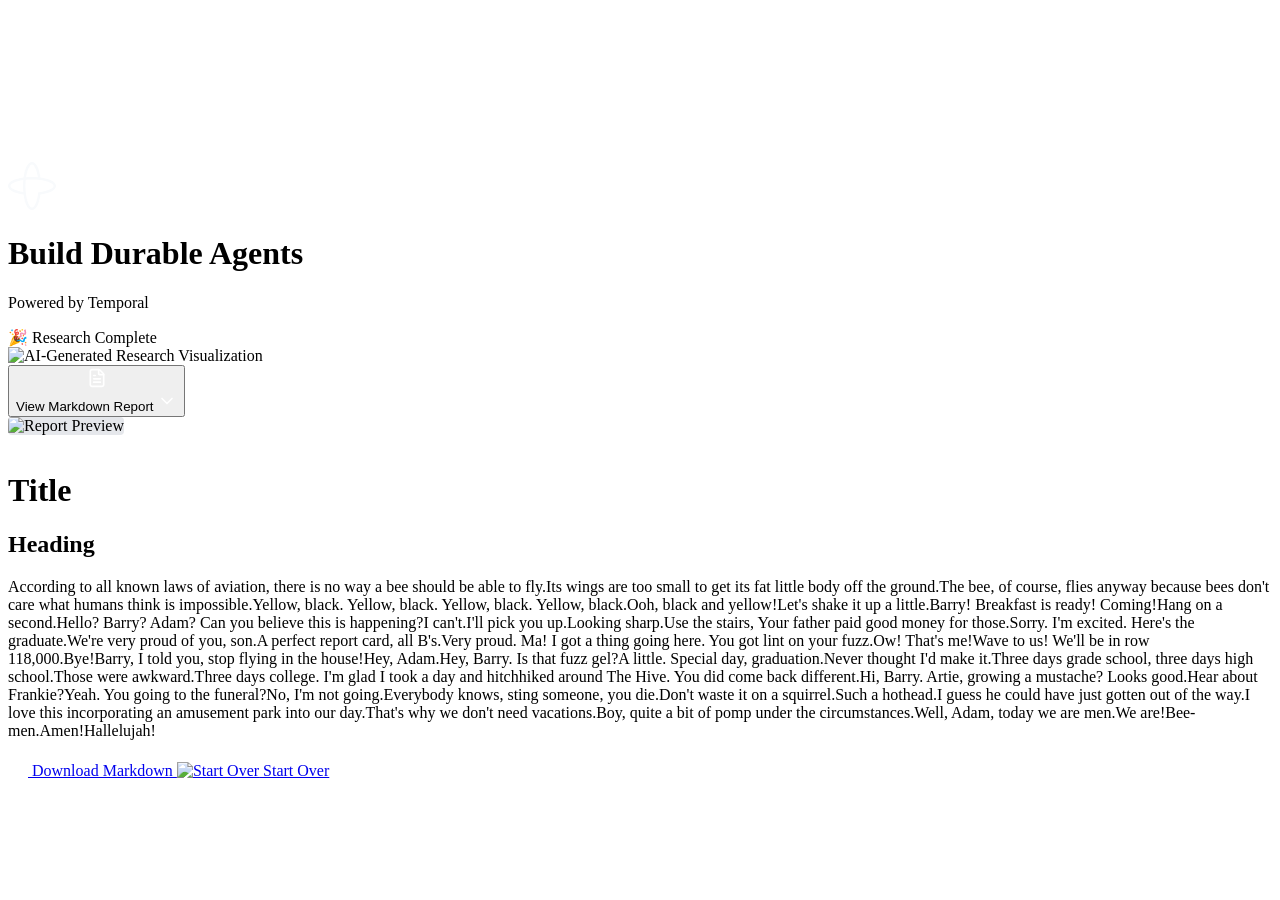
==== ui/success.html @ 63f146ba "UI improvements: static background, retry indicator, markdown rendering - Set NeatGradient speed to " ====
<!DOCTYPE html>
<html lang="en">
<head>
    <meta charset="UTF-8">
    <meta name="viewport" content="width=device-width, initial-scale=1.0">
    <title>Success - Build Durable Agents</title>
    <link rel="stylesheet" href="static/src/css/styles.css">
</head>
<body class="success-page">
    <canvas id="gradient-canvas"></canvas>
    <div class="full-overlay"></div>

    <div class="content-section">
        <!-- Temporal Logo -->
        <svg class="temporal-logo" width="48" height="48" viewBox="0 0 48 48" fill="none" xmlns="http://www.w3.org/2000/svg">
            <path d="M32.4154 15.5846C31.2802 7.09512 28.4175 0 24 0C19.5949 0 16.7198 7.09512 15.5846 15.5846C7.09511 16.7198 0 19.5825 0 24C0 28.4051 7.09511 31.2802 15.5846 32.4154C16.7198 40.9049 19.5825 48 24 48C28.4051 48 31.2802 40.9049 32.4154 32.4154C40.9049 31.2802 48 28.4175 48 24C48 19.5825 40.9049 16.7075 32.4154 15.5846ZM15.3131 29.9229C7.18149 28.7506 2.43084 26.0607 2.43084 23.9877C2.43084 21.9147 7.16915 19.2247 15.3131 18.0524C15.128 20.0144 15.0416 22.0134 15.0416 23.9877C15.0416 25.962 15.128 27.9733 15.3131 29.9229ZM24 2.41851C26.073 2.41851 28.763 7.15682 29.9352 15.3008C27.9733 15.1157 25.9743 15.0293 24 15.0293C22.0257 15.0293 20.0267 15.128 18.0648 15.3008C19.237 7.16916 21.927 2.41851 24 2.41851ZM32.6869 29.9229C32.292 29.9846 30.6386 30.1697 30.2314 30.219C30.1943 30.6386 29.9969 32.2797 29.9352 32.6746C28.763 40.8062 26.073 45.5568 24 45.5568C21.927 45.5568 19.237 40.8185 18.0648 32.6746C18.0031 32.2797 17.818 30.6262 17.7686 30.219C17.5835 28.2941 17.4602 26.2211 17.4602 23.9877C17.4602 21.7542 17.5712 19.6936 17.7686 17.7563C19.6936 17.5712 21.7666 17.4478 24 17.4478C26.2334 17.4478 28.2941 17.5589 30.2314 17.7563C30.6509 17.7933 32.292 17.9907 32.6869 18.0524C40.8185 19.2247 45.5691 21.9147 45.5691 23.9877C45.5691 26.0607 40.8185 28.7506 32.6869 29.9229Z" fill="#F8FAFC"/>
        </svg>
        
        <!-- Main Heading -->
        <h1 class="main-heading">Build Durable Agents</h1>
        <p class="subtitle">Powered by Temporal</p>

        <!-- Success Heading -->
        <div class="success-heading">
            <span class="party-popper">🎉</span>
            <span class="success-heading-text">Research Complete</span>
        </div>

        <div class="placeholder-image">
            <img class="report-image" alt="AI-Generated Research Visualization" src=""/>
        </div>

        <!-- Buttons -->
        <div class="buttons-container">
            <button class="btn btn-primary" id="viewReportBtn">
                <svg class="file-icon" width="20" height="20" viewBox="0 0 20 20" fill="none" xmlns="http://www.w3.org/2000/svg">
                    <path d="M4.99967 18.3337C4.55765 18.3337 4.13372 18.1581 3.82116 17.8455C3.5086 17.5329 3.33301 17.109 3.33301 16.667V3.33366C3.33301 2.89163 3.5086 2.46771 3.82116 2.15515C4.13372 1.84259 4.55765 1.66699 4.99967 1.66699H11.6663C11.9301 1.66657 12.1914 1.71833 12.4351 1.8193C12.6788 1.92027 12.9001 2.06846 13.0863 2.25533L16.0763 5.24533C16.2637 5.43158 16.4123 5.65312 16.5136 5.89713C16.6149 6.14114 16.6668 6.4028 16.6663 6.66699V16.667C16.6663 17.109 16.4907 17.5329 16.1782 17.8455C15.8656 18.1581 15.4417 18.3337 14.9997 18.3337H4.99967Z" stroke="white" stroke-width="1.66667" stroke-linecap="round" stroke-linejoin="round"/>
                    <path d="M11.667 1.66699V5.83366C11.667 6.05467 11.7548 6.26663 11.9111 6.42291C12.0674 6.57919 12.2793 6.66699 12.5003 6.66699H16.667" stroke="white" stroke-width="1.66667" stroke-linecap="round" stroke-linejoin="round"/>
                    <path d="M8.33366 7.5H6.66699" stroke="white" stroke-width="1.66667" stroke-linecap="round" stroke-linejoin="round"/>
                    <path d="M13.3337 10.833H6.66699" stroke="white" stroke-width="1.66667" stroke-linecap="round" stroke-linejoin="round"/>
                    <path d="M13.3337 14.167H6.66699" stroke="white" stroke-width="1.66667" stroke-linecap="round" stroke-linejoin="round"/>
                </svg>
                <div class="btn-content">
                    <span>View Markdown Report</span>
                    <svg class="chevron open" xmlns="http://www.w3.org/2000/svg" width="20" height="20" viewBox="0 0 20 20" fill="none">
                        <path d="M5 7.5L10 12.5L15 7.5" stroke="white" stroke-width="1.66667" stroke-linecap="round" stroke-linejoin="round"/>
                    </svg>
                </div>
            </button>
        </div>

        <!-- Accordion Content -->
        <div class="accordion-content open" id="accordionContent">
            <div class="markdown-content">
                <img src="" alt="Report Preview" style="width: 395px; height: 246.08px; background: #E5E7EB; border-radius: 4px; margin-bottom: 1rem;">
                
                <h1>Title</h1>
                
                <h2>Heading</h2>
                
                <p>According to all known laws of aviation, there is no way a bee should be able to fly.Its wings are too small to get its fat little body off the ground.The bee, of course, flies anyway because bees don't care what humans think is impossible.Yellow, black. Yellow, black. Yellow, black. Yellow, black.Ooh, black and yellow!Let's shake it up a little.Barry! Breakfast is ready! Coming!Hang on a second.Hello? Barry? Adam? Can you believe this is happening?I can't.I'll pick you up.Looking sharp.Use the stairs, Your father paid good money for those.Sorry. I'm excited. Here's the graduate.We're very proud of you, son.A perfect report card, all B's.Very proud. Ma! I got a thing going here. You got lint on your fuzz.Ow! That's me!Wave to us! We'll be in row 118,000.Bye!Barry, I told you, stop flying in the house!Hey, Adam.Hey, Barry. Is that fuzz gel?A little. Special day, graduation.Never thought I'd make it.Three days grade school, three days high school.Those were awkward.Three days college. I'm glad I took a day and hitchhiked around The Hive. You did come back different.Hi, Barry. Artie, growing a mustache? Looks good.Hear about Frankie?Yeah. You going to the funeral?No, I'm not going.Everybody knows, sting someone, you die.Don't waste it on a squirrel.Such a hothead.I guess he could have just gotten out of the way.I love this incorporating an amusement park into our day.That's why we don't need vacations.Boy, quite a bit of pomp under the circumstances.Well, Adam, today we are men.We are!Bee-men.Amen!Hallelujah!</p>
            </div>
        </div>

        <!-- Download Button Container -->
        <div class="download-container">
            <a href="#" class="btn btn-secondary" download>
                <svg xmlns="http://www.w3.org/2000/svg" width="20" height="20" viewBox="0 0 20 20" fill="none">
                    <path d="M4.99967 18.3337C4.55765 18.3337 4.13372 18.1581 3.82116 17.8455C3.5086 17.5329 3.33301 17.109 3.33301 16.667V3.33366C3.33301 2.89163 3.5086 2.46771 3.82116 2.15515C4.13372 1.84259 4.55765 1.66699 4.99967 1.66699H11.6663C11.9301 1.66657 12.1914 1.71833 12.4351 1.8193C12.6788 1.92027 12.9001 2.06846 13.0863 2.25533L16.0763 5.24533C16.2637 5.43158 16.4123 5.65312 16.5136 5.89713C16.6149 6.14114 16.6668 6.4028 16.6663 6.66699V16.667C16.6663 17.109 16.4907 17.5329 16.1782 17.8455C15.8656 18.1581 15.4417 18.3337 14.9997 18.3337H4.99967Z" stroke="white" stroke-width="1.66667" stroke-linecap="round" stroke-linejoin="round"/>
                    <path d="M11.667 1.66699V5.83366C11.667 6.05467 11.7548 6.26663 11.9111 6.42291C12.0674 6.57919 12.2793 6.66699 12.5003 6.66699H16.667" stroke="white" stroke-width="1.66667" stroke-linecap="round" stroke-linejoin="round"/>
                    <path d="M8.33366 7.5H6.66699" stroke="white" stroke-width="1.66667" stroke-linecap="round" stroke-linejoin="round"/>
                    <path d="M13.3337 10.833H6.66699" stroke="white" stroke-width="1.66667" stroke-linecap="round" stroke-linejoin="round"/>
                    <path d="M13.3337 14.167H6.66699" stroke="white" stroke-width="1.66667" stroke-linecap="round" stroke-linejoin="round"/>
                </svg>
                Download Markdown
            </a>
            <a href="/" class="btn-start-over">
                <img src="static/public/icons/start-over.svg" alt="Start Over">
                Start Over
            </a>
        </div>
    </div>

    <script type="module">
        import { NeatGradient } from 'https://cdn.jsdelivr.net/npm/@firecms/neat@0.3.0/+esm';

        const neat = new NeatGradient({
            ref: document.getElementById('gradient-canvas'),
            colors: [
                {
                    color: '#444CE7',
                    enabled: true,
                },
                {
                    color: '#141414',
                    enabled: true,
                },
                {
                    color: '#2A2B8A',
                    enabled: true,
                },
                {
                    color: '#F8FAFC',
                    enabled: true,
                },
                {
                    color: '#141414',
                    enabled: false,
                },
            ],
            speed: 0,
            horizontalPressure: 3,
            verticalPressure: 5,
            waveFrequencyX: 2,
            waveFrequencyY: 3,
            waveAmplitude: 5,
            shadows: 0,
            highlights: 2,
            colorBrightness: 1,
            colorSaturation: 3,
            wireframe: false,
            colorBlending: 7,
            backgroundColor: '#141414',
            backgroundAlpha: 1,
            grainScale: 2,
            grainSparsity: 0,
            grainIntensity: 0.5,
            grainSpeed: 1,
            resolution: 1,
        });
    </script>

    <script src="https://cdn.jsdelivr.net/npm/marked@15.0.7/lib/marked.umd.min.js"></script>
    <script src="https://cdn.jsdelivr.net/npm/marked-gfm-heading-id@4.1.1/lib/index.umd.min.js"></script>
    <script src="static/src/js/api-client.js"></script>
    <script>
        // Accordion functionality
        const viewReportBtn = document.getElementById('viewReportBtn');
        const accordionContent = document.getElementById('accordionContent');
        const chevron = viewReportBtn.querySelector('.chevron');
        const markdownContent = document.querySelector('.markdown-content');
        const reportImage = document.querySelector('.report-image');

        viewReportBtn.addEventListener('click', function() {
            accordionContent.classList.toggle('open');
            chevron.classList.toggle('open');
        });

        // Load research result from sessionStorage
        async function loadResearchResult() {
            let workflowId = sessionStorage.getItem('workflowId');
            let resultJson = sessionStorage.getItem('researchResult');

            if (!resultJson) {
                const params = new URLSearchParams(window.location.search);
                workflowId = params.get("wf");

                if (!workflowId) {
                    console.log('No research result found');
                    return;
                }

                const API_BASE_URL = 'http://localhost:8234';
                const client = new ResearchClient(API_BASE_URL);

                result = await client.getResult(workflowId);
                resultJson = JSON.stringify(result)

                if (!resultJson) {
                    console.log('No research result found');
                    return;
                }
            }

            try {
                const result = JSON.parse(resultJson);
                
                // Display the markdown report
                if (result.markdown_report) {
                    markdownContent.innerHTML = convertMarkdownToHTML(result.markdown_report);
                }

                if (result.image_file_path) {
                    reportImage.src = result.image_file_path;
                }

                // Setup download button
                const downloadBtn = document.querySelector('.btn-secondary');
                if (downloadBtn && result.markdown_report) {
                    downloadBtn.addEventListener('click', function(e) {
                        e.preventDefault();
                        downloadMarkdown(result.markdown_report, workflowId);
                    });
                }
            } catch (error) {
                console.error('Error loading result:', error);
            }
        }

        // Markdown to HTML using marked library with heading IDs
        marked.use(markedGfmHeadingId.gfmHeadingId());
        function convertMarkdownToHTML(markdown) {
            return marked.parse(markdown);
        }

        // Download markdown as file
        function downloadMarkdown(content, workflowId) {
            const blob = new Blob([content], { type: 'text/markdown' });
            const url = URL.createObjectURL(blob);
            const a = document.createElement('a');
            a.href = url;
            a.download = `research-report-${workflowId || 'result'}.md`;
            document.body.appendChild(a);
            a.click();
            document.body.removeChild(a);
            URL.revokeObjectURL(url);
        }

        // Handle anchor links within markdown content by scrolling the accordion
        document.querySelector('.markdown-content').addEventListener('click', function(e) {
            const link = e.target.closest('a');
            if (link && link.getAttribute('href')?.startsWith('#')) {
                e.preventDefault();
                const targetId = link.getAttribute('href').slice(1);
                // Try exact match first, then fuzzy match (heading IDs may have number prefixes)
                let target = document.getElementById(targetId);
                if (!target) {
                    target = document.querySelector('.markdown-content [id$="' + CSS.escape(targetId) + '"]');
                }
                if (target) {
                    accordionContent.scrollTo({
                        top: target.offsetTop - accordionContent.offsetTop,
                        behavior: 'smooth'
                    });
                }
            }
        });

        // Load result on page load
        document.addEventListener('DOMContentLoaded', loadResearchResult);
    </script>
</body>
</html>
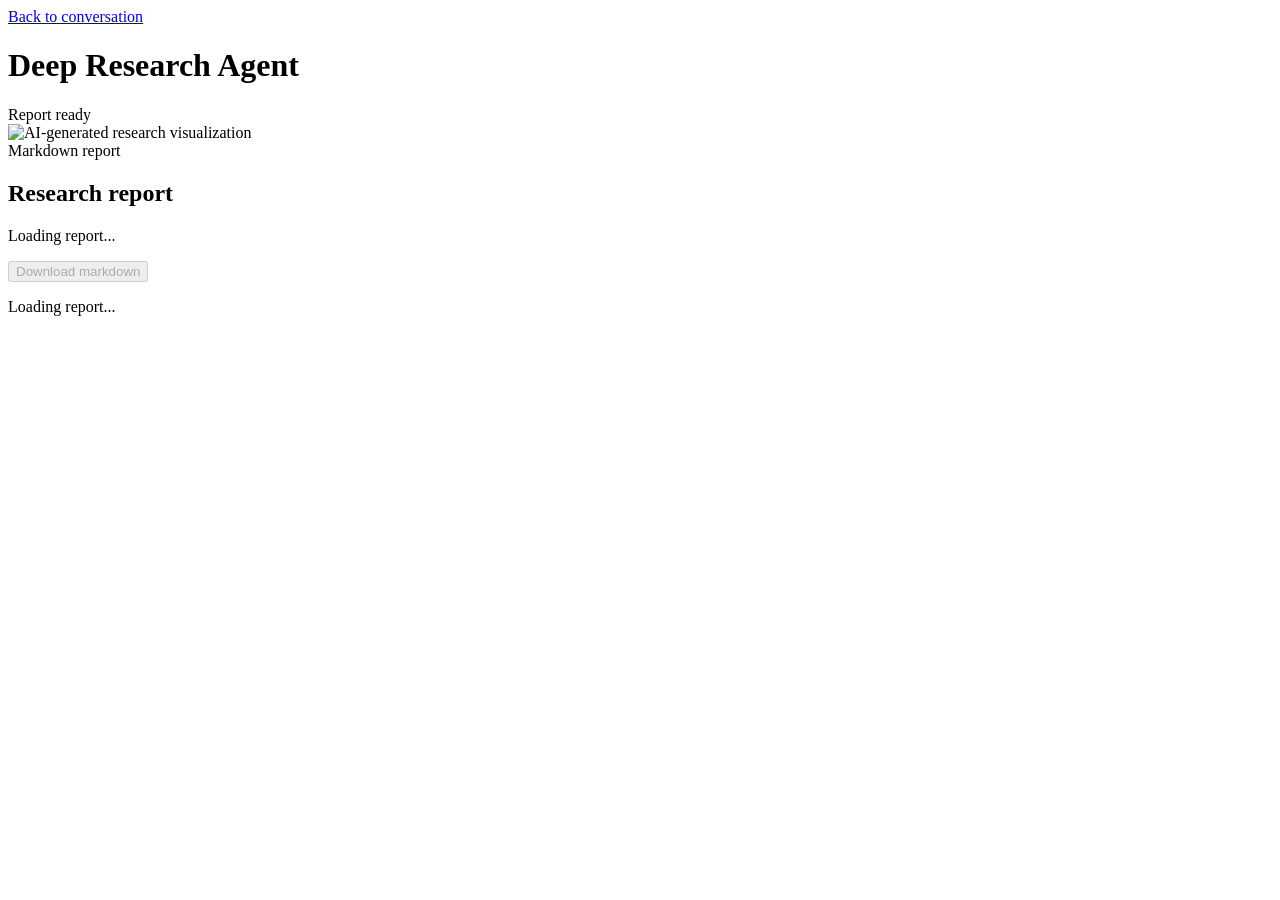
==== commit 6aa2092f: "Rewrite the full report page as a topic-aware research report The /success page used to be a generic" ====
--- a/ui/success.html
+++ b/ui/success.html
@@ -3,207 +3,64 @@
 <head>
     <meta charset="UTF-8">
     <meta name="viewport" content="width=device-width, initial-scale=1.0">
-    <title>Success - Build Durable Agents</title>
+    <title>Research Report - Deep Research Agent</title>
     <link rel="stylesheet" href="static/src/css/styles.css">
 </head>
-<body class="success-page">
-    <canvas id="gradient-canvas"></canvas>
-    <div class="full-overlay"></div>
+<body class="report-page">
+    <main class="report-shell">
+        <header class="report-header">
+            <div>
+                <a class="report-back-link" href="/">Back to conversation</a>
+                <h1>Deep Research Agent</h1>
+            </div>
+            <span class="agent-status report-status">
+                <span class="agent-status-dot complete"></span>
+                <span>Report ready</span>
+            </span>
+        </header>
 
-    <div class="content-section">
-        <!-- Temporal Logo -->
-        <svg class="temporal-logo" width="48" height="48" viewBox="0 0 48 48" fill="none" xmlns="http://www.w3.org/2000/svg">
-            <path d="M32.4154 15.5846C31.2802 7.09512 28.4175 0 24 0C19.5949 0 16.7198 7.09512 15.5846 15.5846C7.09511 16.7198 0 19.5825 0 24C0 28.4051 7.09511 31.2802 15.5846 32.4154C16.7198 40.9049 19.5825 48 24 48C28.4051 48 31.2802 40.9049 32.4154 32.4154C40.9049 31.2802 48 28.4175 48 24C48 19.5825 40.9049 16.7075 32.4154 15.5846ZM15.3131 29.9229C7.18149 28.7506 2.43084 26.0607 2.43084 23.9877C2.43084 21.9147 7.16915 19.2247 15.3131 18.0524C15.128 20.0144 15.0416 22.0134 15.0416 23.9877C15.0416 25.962 15.128 27.9733 15.3131 29.9229ZM24 2.41851C26.073 2.41851 28.763 7.15682 29.9352 15.3008C27.9733 15.1157 25.9743 15.0293 24 15.0293C22.0257 15.0293 20.0267 15.128 18.0648 15.3008C19.237 7.16916 21.927 2.41851 24 2.41851ZM32.6869 29.9229C32.292 29.9846 30.6386 30.1697 30.2314 30.219C30.1943 30.6386 29.9969 32.2797 29.9352 32.6746C28.763 40.8062 26.073 45.5568 24 45.5568C21.927 45.5568 19.237 40.8185 18.0648 32.6746C18.0031 32.2797 17.818 30.6262 17.7686 30.219C17.5835 28.2941 17.4602 26.2211 17.4602 23.9877C17.4602 21.7542 17.5712 19.6936 17.7686 17.7563C19.6936 17.5712 21.7666 17.4478 24 17.4478C26.2334 17.4478 28.2941 17.5589 30.2314 17.7563C30.6509 17.7933 32.292 17.9907 32.6869 18.0524C40.8185 19.2247 45.5691 21.9147 45.5691 23.9877C45.5691 26.0607 40.8185 28.7506 32.6869 29.9229Z" fill="#F8FAFC"/>
-        </svg>
-        
-        <!-- Main Heading -->
-        <h1 class="main-heading">Build Durable Agents</h1>
-        <p class="subtitle">Powered by Temporal</p>
+        <section class="report-hero">
+            <img class="report-hero-image" alt="AI-generated research visualization" src="static/public/images/placeholder.png">
+            <div class="report-hero-copy">
+                <span class="report-card-eyebrow">Markdown report</span>
+                <h2 id="reportTitle">Research report</h2>
+                <p id="reportSummary">Loading report...</p>
+                <button type="button" class="report-download-btn" id="downloadReportBtn" disabled>
+                    Download markdown
+                </button>
+            </div>
+        </section>
 
-        <!-- Success Heading -->
-        <div class="success-heading">
-            <span class="party-popper">🎉</span>
-            <span class="success-heading-text">Research Complete</span>
-        </div>
-
-        <div class="placeholder-image">
-            <img class="report-image" alt="AI-Generated Research Visualization" src=""/>
-        </div>
-
-        <!-- Buttons -->
-        <div class="buttons-container">
-            <button class="btn btn-primary" id="viewReportBtn">
-                <svg class="file-icon" width="20" height="20" viewBox="0 0 20 20" fill="none" xmlns="http://www.w3.org/2000/svg">
-                    <path d="M4.99967 18.3337C4.55765 18.3337 4.13372 18.1581 3.82116 17.8455C3.5086 17.5329 3.33301 17.109 3.33301 16.667V3.33366C3.33301 2.89163 3.5086 2.46771 3.82116 2.15515C4.13372 1.84259 4.55765 1.66699 4.99967 1.66699H11.6663C11.9301 1.66657 12.1914 1.71833 12.4351 1.8193C12.6788 1.92027 12.9001 2.06846 13.0863 2.25533L16.0763 5.24533C16.2637 5.43158 16.4123 5.65312 16.5136 5.89713C16.6149 6.14114 16.6668 6.4028 16.6663 6.66699V16.667C16.6663 17.109 16.4907 17.5329 16.1782 17.8455C15.8656 18.1581 15.4417 18.3337 14.9997 18.3337H4.99967Z" stroke="white" stroke-width="1.66667" stroke-linecap="round" stroke-linejoin="round"/>
-                    <path d="M11.667 1.66699V5.83366C11.667 6.05467 11.7548 6.26663 11.9111 6.42291C12.0674 6.57919 12.2793 6.66699 12.5003 6.66699H16.667" stroke="white" stroke-width="1.66667" stroke-linecap="round" stroke-linejoin="round"/>
-                    <path d="M8.33366 7.5H6.66699" stroke="white" stroke-width="1.66667" stroke-linecap="round" stroke-linejoin="round"/>
-                    <path d="M13.3337 10.833H6.66699" stroke="white" stroke-width="1.66667" stroke-linecap="round" stroke-linejoin="round"/>
-                    <path d="M13.3337 14.167H6.66699" stroke="white" stroke-width="1.66667" stroke-linecap="round" stroke-linejoin="round"/>
-                </svg>
-                <div class="btn-content">
-                    <span>View Markdown Report</span>
-                    <svg class="chevron open" xmlns="http://www.w3.org/2000/svg" width="20" height="20" viewBox="0 0 20 20" fill="none">
-                        <path d="M5 7.5L10 12.5L15 7.5" stroke="white" stroke-width="1.66667" stroke-linecap="round" stroke-linejoin="round"/>
-                    </svg>
-                </div>
-            </button>
-        </div>
-
-        <!-- Accordion Content -->
-        <div class="accordion-content open" id="accordionContent">
-            <div class="markdown-content">
-                <img src="" alt="Report Preview" style="width: 395px; height: 246.08px; background: #E5E7EB; border-radius: 4px; margin-bottom: 1rem;">
-                
-                <h1>Title</h1>
-                
-                <h2>Heading</h2>
-                
-                <p>According to all known laws of aviation, there is no way a bee should be able to fly.Its wings are too small to get its fat little body off the ground.The bee, of course, flies anyway because bees don't care what humans think is impossible.Yellow, black. Yellow, black. Yellow, black. Yellow, black.Ooh, black and yellow!Let's shake it up a little.Barry! Breakfast is ready! Coming!Hang on a second.Hello? Barry? Adam? Can you believe this is happening?I can't.I'll pick you up.Looking sharp.Use the stairs, Your father paid good money for those.Sorry. I'm excited. Here's the graduate.We're very proud of you, son.A perfect report card, all B's.Very proud. Ma! I got a thing going here. You got lint on your fuzz.Ow! That's me!Wave to us! We'll be in row 118,000.Bye!Barry, I told you, stop flying in the house!Hey, Adam.Hey, Barry. Is that fuzz gel?A little. Special day, graduation.Never thought I'd make it.Three days grade school, three days high school.Those were awkward.Three days college. I'm glad I took a day and hitchhiked around The Hive. You did come back different.Hi, Barry. Artie, growing a mustache? Looks good.Hear about Frankie?Yeah. You going to the funeral?No, I'm not going.Everybody knows, sting someone, you die.Don't waste it on a squirrel.Such a hothead.I guess he could have just gotten out of the way.I love this incorporating an amusement park into our day.That's why we don't need vacations.Boy, quite a bit of pomp under the circumstances.Well, Adam, today we are men.We are!Bee-men.Amen!Hallelujah!</p>
+        <section class="full-report-panel">
+            <div class="markdown-content" id="markdownContent">
+                <p>Loading report...</p>
             </div>
-        </div>
-
-        <!-- Download Button Container -->
-        <div class="download-container">
-            <a href="#" class="btn btn-secondary" download>
-                <svg xmlns="http://www.w3.org/2000/svg" width="20" height="20" viewBox="0 0 20 20" fill="none">
-                    <path d="M4.99967 18.3337C4.55765 18.3337 4.13372 18.1581 3.82116 17.8455C3.5086 17.5329 3.33301 17.109 3.33301 16.667V3.33366C3.33301 2.89163 3.5086 2.46771 3.82116 2.15515C4.13372 1.84259 4.55765 1.66699 4.99967 1.66699H11.6663C11.9301 1.66657 12.1914 1.71833 12.4351 1.8193C12.6788 1.92027 12.9001 2.06846 13.0863 2.25533L16.0763 5.24533C16.2637 5.43158 16.4123 5.65312 16.5136 5.89713C16.6149 6.14114 16.6668 6.4028 16.6663 6.66699V16.667C16.6663 17.109 16.4907 17.5329 16.1782 17.8455C15.8656 18.1581 15.4417 18.3337 14.9997 18.3337H4.99967Z" stroke="white" stroke-width="1.66667" stroke-linecap="round" stroke-linejoin="round"/>
-                    <path d="M11.667 1.66699V5.83366C11.667 6.05467 11.7548 6.26663 11.9111 6.42291C12.0674 6.57919 12.2793 6.66699 12.5003 6.66699H16.667" stroke="white" stroke-width="1.66667" stroke-linecap="round" stroke-linejoin="round"/>
-                    <path d="M8.33366 7.5H6.66699" stroke="white" stroke-width="1.66667" stroke-linecap="round" stroke-linejoin="round"/>
-                    <path d="M13.3337 10.833H6.66699" stroke="white" stroke-width="1.66667" stroke-linecap="round" stroke-linejoin="round"/>
-                    <path d="M13.3337 14.167H6.66699" stroke="white" stroke-width="1.66667" stroke-linecap="round" stroke-linejoin="round"/>
-                </svg>
-                Download Markdown
-            </a>
-            <a href="/" class="btn-start-over">
-                <img src="static/public/icons/start-over.svg" alt="Start Over">
-                Start Over
-            </a>
-        </div>
-    </div>
-
-    <script type="module">
-        import { NeatGradient } from 'https://cdn.jsdelivr.net/npm/@firecms/neat@0.3.0/+esm';
-
-        const neat = new NeatGradient({
-            ref: document.getElementById('gradient-canvas'),
-            colors: [
-                {
-                    color: '#444CE7',
-                    enabled: true,
-                },
-                {
-                    color: '#141414',
-                    enabled: true,
-                },
-                {
-                    color: '#2A2B8A',
-                    enabled: true,
-                },
-                {
-                    color: '#F8FAFC',
-                    enabled: true,
-                },
-                {
-                    color: '#141414',
-                    enabled: false,
-                },
-            ],
-            speed: 0,
-            horizontalPressure: 3,
-            verticalPressure: 5,
-            waveFrequencyX: 2,
-            waveFrequencyY: 3,
-            waveAmplitude: 5,
-            shadows: 0,
-            highlights: 2,
-            colorBrightness: 1,
-            colorSaturation: 3,
-            wireframe: false,
-            colorBlending: 7,
-            backgroundColor: '#141414',
-            backgroundAlpha: 1,
-            grainScale: 2,
-            grainSparsity: 0,
-            grainIntensity: 0.5,
-            grainSpeed: 1,
-            resolution: 1,
-        });
-    </script>
+        </section>
+    </main>
 
     <script src="https://cdn.jsdelivr.net/npm/marked@15.0.7/lib/marked.umd.min.js"></script>
     <script src="https://cdn.jsdelivr.net/npm/marked-gfm-heading-id@4.1.1/lib/index.umd.min.js"></script>
     <script src="static/src/js/api-client.js"></script>
     <script>
-        // Accordion functionality
-        const viewReportBtn = document.getElementById('viewReportBtn');
-        const accordionContent = document.getElementById('accordionContent');
-        const chevron = viewReportBtn.querySelector('.chevron');
-        const markdownContent = document.querySelector('.markdown-content');
-        const reportImage = document.querySelector('.report-image');
+        const API_BASE_URL = 'http://localhost:8234';
+        const client = new ResearchClient(API_BASE_URL);
+        const markdownContent = document.getElementById('markdownContent');
+        const reportImage = document.querySelector('.report-hero-image');
+        const reportTitle = document.getElementById('reportTitle');
+        const reportSummary = document.getElementById('reportSummary');
+        const downloadBtn = document.getElementById('downloadReportBtn');
 
-        viewReportBtn.addEventListener('click', function() {
-            accordionContent.classList.toggle('open');
-            chevron.classList.toggle('open');
-        });
+        marked.use(markedGfmHeadingId.gfmHeadingId());
 
-        // Load research result from sessionStorage
-        async function loadResearchResult() {
-            let workflowId = sessionStorage.getItem('workflowId');
-            let resultJson = sessionStorage.getItem('researchResult');
-
-            if (!resultJson) {
-                const params = new URLSearchParams(window.location.search);
-                workflowId = params.get("wf");
-
-                if (!workflowId) {
-                    console.log('No research result found');
-                    return;
-                }
-
-                const API_BASE_URL = 'http://localhost:8234';
-                const client = new ResearchClient(API_BASE_URL);
-
-                result = await client.getResult(workflowId);
-                resultJson = JSON.stringify(result)
-
-                if (!resultJson) {
-                    console.log('No research result found');
-                    return;
-                }
-            }
-
-            try {
-                const result = JSON.parse(resultJson);
-                
-                // Display the markdown report
-                if (result.markdown_report) {
-                    markdownContent.innerHTML = convertMarkdownToHTML(result.markdown_report);
-                }
-
-                if (result.image_file_path) {
-                    reportImage.src = result.image_file_path;
-                }
-
-                // Setup download button
-                const downloadBtn = document.querySelector('.btn-secondary');
-                if (downloadBtn && result.markdown_report) {
-                    downloadBtn.addEventListener('click', function(e) {
-                        e.preventDefault();
-                        downloadMarkdown(result.markdown_report, workflowId);
-                    });
-                }
-            } catch (error) {
-                console.error('Error loading result:', error);
-            }
+        function normalizeMarkdown(markdown = '') {
+            return markdown.replace(/~(?=\d)/g, 'approximately ');
         }
 
-        // Markdown to HTML using marked library with heading IDs
-        marked.use(markedGfmHeadingId.gfmHeadingId());
-        function convertMarkdownToHTML(markdown) {
-            return marked.parse(markdown);
+        function titleFromMarkdown(markdown = '') {
+            const heading = markdown.match(/^#\s+(.+)$/m);
+            return heading ? heading[1].trim() : 'Research report';
         }
 
-        // Download markdown as file
         function downloadMarkdown(content, workflowId) {
             const blob = new Blob([content], { type: 'text/markdown' });
             const url = URL.createObjectURL(blob);
@@ -216,28 +73,53 @@
             URL.revokeObjectURL(url);
         }
 
-        // Handle anchor links within markdown content by scrolling the accordion
-        document.querySelector('.markdown-content').addEventListener('click', function(e) {
-            const link = e.target.closest('a');
-            if (link && link.getAttribute('href')?.startsWith('#')) {
-                e.preventDefault();
-                const targetId = link.getAttribute('href').slice(1);
-                // Try exact match first, then fuzzy match (heading IDs may have number prefixes)
-                let target = document.getElementById(targetId);
-                if (!target) {
-                    target = document.querySelector('.markdown-content [id$="' + CSS.escape(targetId) + '"]');
-                }
-                if (target) {
-                    accordionContent.scrollTo({
-                        top: target.offsetTop - accordionContent.offsetTop,
-                        behavior: 'smooth'
-                    });
-                }
+        async function loadResearchResult() {
+            const params = new URLSearchParams(window.location.search);
+            const workflowIdFromUrl = params.get('wf');
+            const storedWorkflowId = sessionStorage.getItem('workflowId');
+            const storedResult = sessionStorage.getItem('researchResult');
+            let workflowId = workflowIdFromUrl || storedWorkflowId;
+            let resultJson = null;
+
+            if (storedResult && (!workflowIdFromUrl || storedWorkflowId === workflowIdFromUrl)) {
+                resultJson = storedResult;
             }
+
+            if (!resultJson && workflowId) {
+                const result = await client.getResult(workflowId);
+                resultJson = JSON.stringify(result);
+                sessionStorage.setItem('researchResult', resultJson);
+                sessionStorage.setItem('workflowId', workflowId);
+            }
+
+            if (!resultJson) {
+                throw new Error('No report result found');
+            }
+
+            const result = JSON.parse(resultJson);
+            const markdown = result.markdown_report || '# Research report\n\nNo markdown report was returned.';
+
+            reportTitle.textContent = titleFromMarkdown(markdown);
+            reportSummary.textContent = result.short_summary || 'The research report is ready to review.';
+            markdownContent.innerHTML = marked.parse(normalizeMarkdown(markdown));
+
+            if (result.image_file_path) {
+                reportImage.src = result.image_file_path;
+            }
+
+            downloadBtn.disabled = false;
+            downloadBtn.addEventListener('click', () => {
+                downloadMarkdown(markdown, workflowId);
+            });
+        }
+
+        loadResearchResult().catch((error) => {
+            console.error('Error loading report:', error);
+            reportTitle.textContent = 'Report unavailable';
+            reportSummary.textContent = 'Return to the conversation and open the report again after the research completes.';
+            markdownContent.innerHTML = '<p>Report data was not available for this page.</p>';
+            downloadBtn.disabled = true;
         });
-
-        // Load result on page load
-        document.addEventListener('DOMContentLoaded', loadResearchResult);
     </script>
 </body>
 </html>
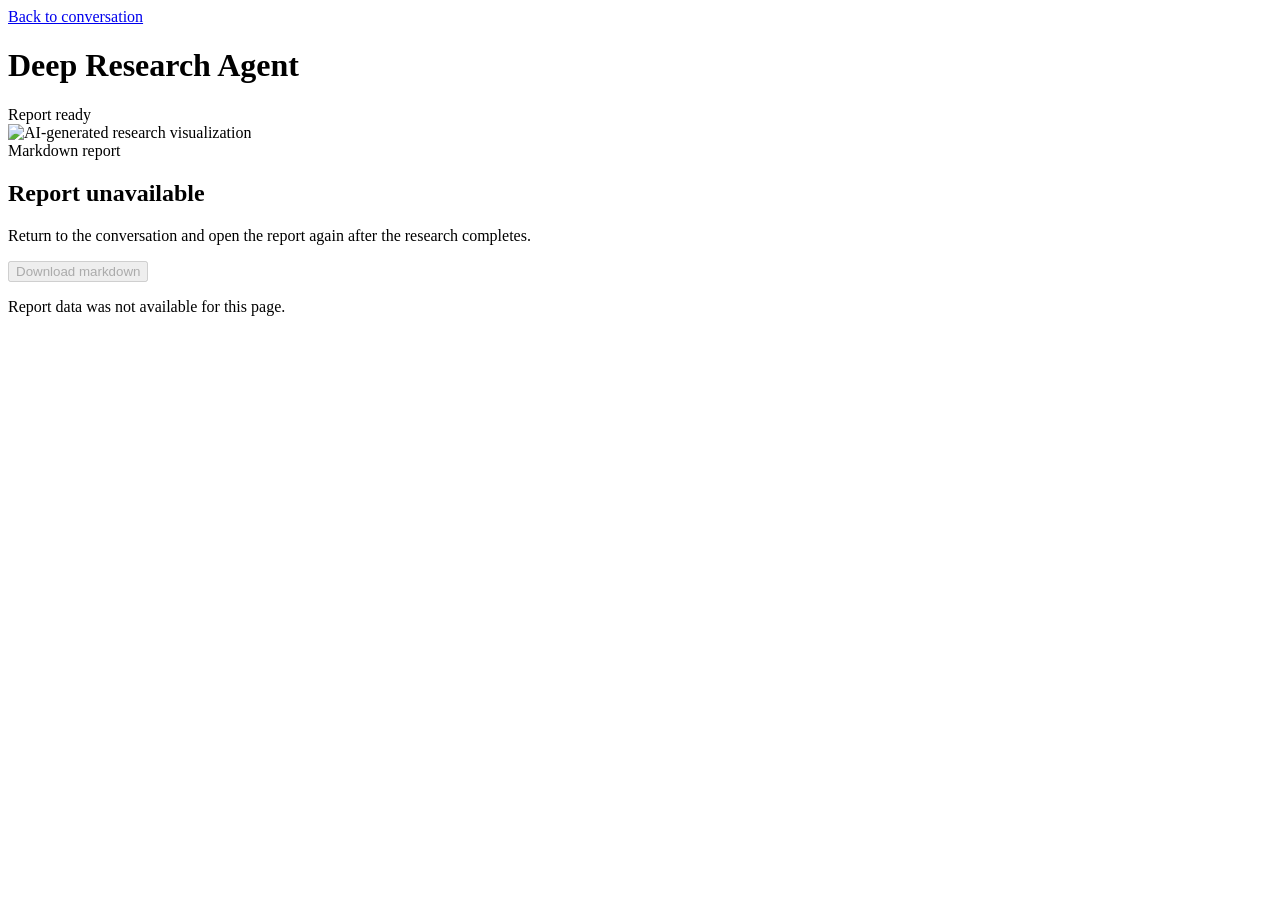
==== commit 288b4b5f: "Simplify the UI and backend; fix reload and stale-request handling - The URL (?wf=) is the only run " ====
--- a/ui/success.html
+++ b/ui/success.html
@@ -10,7 +10,7 @@
     <main class="report-shell">
         <header class="report-header">
             <div>
-                <a class="report-back-link" href="/">Back to conversation</a>
+                <a class="report-back-link" id="reportBackLink" href="/">Back to conversation</a>
                 <h1>Deep Research Agent</h1>
             </div>
             <span class="agent-status report-status">
@@ -39,77 +39,35 @@
     </main>
 
     <script src="https://cdn.jsdelivr.net/npm/marked@15.0.7/lib/marked.umd.min.js"></script>
-    <script src="https://cdn.jsdelivr.net/npm/marked-gfm-heading-id@4.1.1/lib/index.umd.min.js"></script>
     <script src="static/src/js/api-client.js"></script>
+    <script src="static/src/js/report.js"></script>
     <script>
-        const API_BASE_URL = 'http://localhost:8234';
-        const client = new ResearchClient(API_BASE_URL);
         const markdownContent = document.getElementById('markdownContent');
         const reportImage = document.querySelector('.report-hero-image');
         const reportTitle = document.getElementById('reportTitle');
         const reportSummary = document.getElementById('reportSummary');
         const downloadBtn = document.getElementById('downloadReportBtn');
-
-        marked.use(markedGfmHeadingId.gfmHeadingId());
-
-        function normalizeMarkdown(markdown = '') {
-            return markdown.replace(/~(?=\d)/g, 'approximately ');
-        }
-
-        function titleFromMarkdown(markdown = '') {
-            const heading = markdown.match(/^#\s+(.+)$/m);
-            return heading ? heading[1].trim() : 'Research report';
-        }
-
-        function downloadMarkdown(content, workflowId) {
-            const blob = new Blob([content], { type: 'text/markdown' });
-            const url = URL.createObjectURL(blob);
-            const a = document.createElement('a');
-            a.href = url;
-            a.download = `research-report-${workflowId || 'result'}.md`;
-            document.body.appendChild(a);
-            a.click();
-            document.body.removeChild(a);
-            URL.revokeObjectURL(url);
-        }
+        const backLink = document.getElementById('reportBackLink');
 
         async function loadResearchResult() {
-            const params = new URLSearchParams(window.location.search);
-            const workflowIdFromUrl = params.get('wf');
-            const storedWorkflowId = sessionStorage.getItem('workflowId');
-            const storedResult = sessionStorage.getItem('researchResult');
-            let workflowId = workflowIdFromUrl || storedWorkflowId;
-            let resultJson = null;
+            const workflowId = new URLSearchParams(window.location.search).get('wf');
+            if (!workflowId) {
+                throw new Error('No workflow id in the URL');
+            }
+            // The back link reopens the same conversation.
+            backLink.href = '/?wf=' + encodeURIComponent(workflowId);
 
-            if (storedResult && (!workflowIdFromUrl || storedWorkflowId === workflowIdFromUrl)) {
-                resultJson = storedResult;
-            }
-
-            if (!resultJson && workflowId) {
-                const result = await client.getResult(workflowId);
-                resultJson = JSON.stringify(result);
-                sessionStorage.setItem('researchResult', resultJson);
-                sessionStorage.setItem('workflowId', workflowId);
-            }
-
-            if (!resultJson) {
-                throw new Error('No report result found');
-            }
-
-            const result = JSON.parse(resultJson);
-            const markdown = result.markdown_report || '# Research report\n\nNo markdown report was returned.';
-
-            reportTitle.textContent = titleFromMarkdown(markdown);
-            reportSummary.textContent = result.short_summary || 'The research report is ready to review.';
-            markdownContent.innerHTML = marked.parse(normalizeMarkdown(markdown));
-
+            const result = await researchApi.getResult(workflowId);
+            reportTitle.textContent = titleFromMarkdown(result.markdown_report);
+            reportSummary.textContent = result.short_summary;
+            markdownContent.innerHTML = renderMarkdown(result.markdown_report);
+            // Without a generated image the page keeps its placeholder image.
             if (result.image_file_path) {
                 reportImage.src = result.image_file_path;
             }
-
             downloadBtn.disabled = false;
             downloadBtn.addEventListener('click', () => {
-                downloadMarkdown(markdown, workflowId);
+                downloadMarkdown(result.markdown_report, workflowId);
             });
         }
 
@@ -118,7 +76,6 @@
             reportTitle.textContent = 'Report unavailable';
             reportSummary.textContent = 'Return to the conversation and open the report again after the research completes.';
             markdownContent.innerHTML = '<p>Report data was not available for this page.</p>';
-            downloadBtn.disabled = true;
         });
     </script>
 </body>
